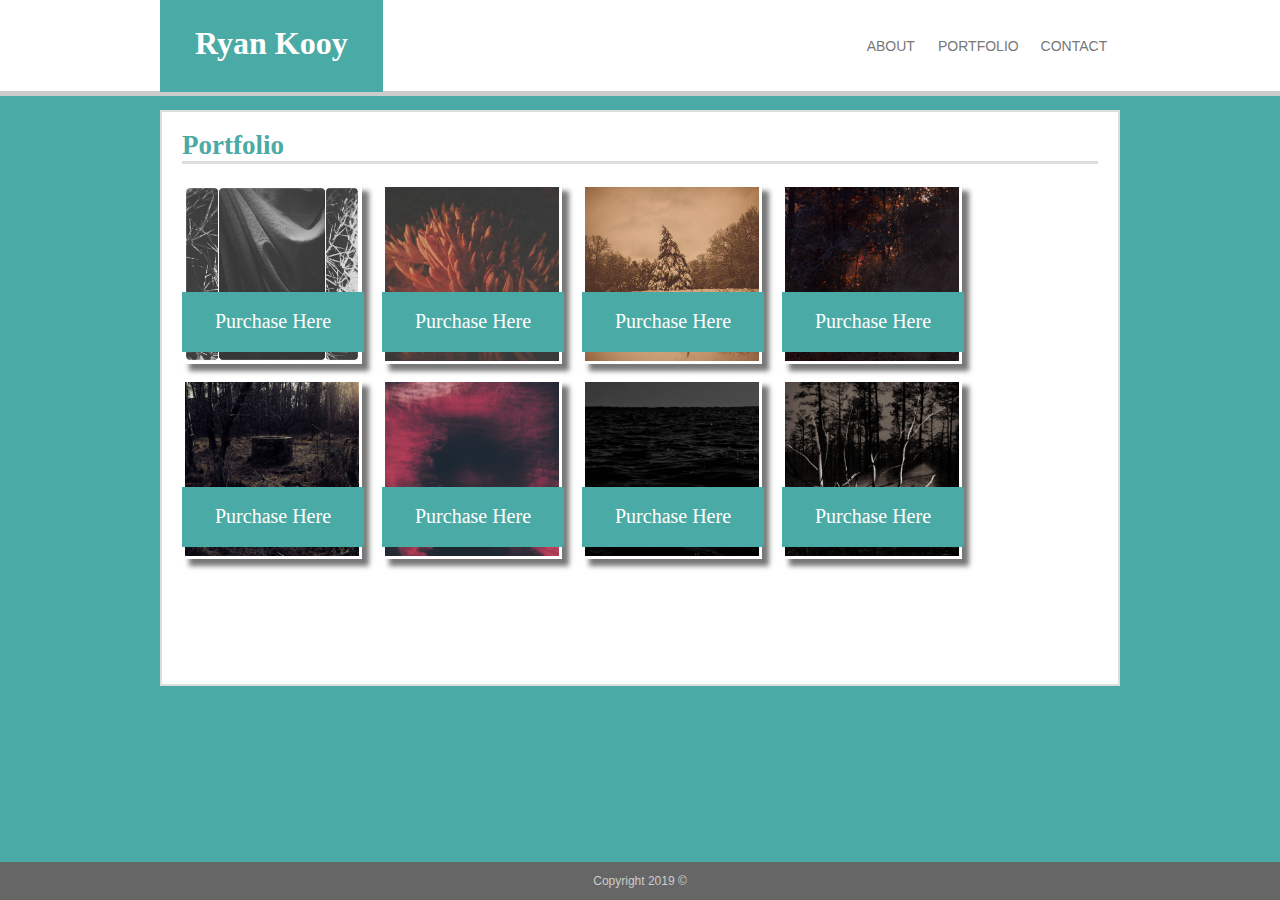
==== portfolio.html @ db2d3e30 "media screen" ====
<!DOCTYPE html>
<html lang="en-us">
    <head>
        <meta charset="UTF-8">
        <meta name="viewport" content="width=device-width, initial-scale=1, shrink-to-fit=no">
        <link rel="stylesheet" type="text/css" href="assets/css/style.css">
        <link rel="img" href="assets/images/1209715_1541359076087768_1415115833_n.jpg">
        <link rel="img" href="assets/images/10808460_723623144389845_1104246465_n.jpg">
        <link rel="img" href="assets/images/11024331_427403310749173_1465636683_n.jpg">
        <link rel="img" href="assets/images/29090185_1812663699035372_6173437162063659008_n.jpg">
        <link rel="img" href="assets/images/33318591_2105294093082336_1744237655433936896_n.jpg">
        <link rel="img" href="assets/images/well.jpg">
        <link rel="img" href="assets/images/11024341_1569060453365429_2033548119_n.jpg">
        <link rel="img" href="assets/images/54731783_361613378084869_5159652677247502117_n.jpg">
        <title>Portfolio: Ryan Kooy</title>
    </head>
    <body>
        <header>
            <section class="navbar clearfix">
                <h1>Ryan Kooy</h1>
                <div class="buttons">
                    <a href="index.html" id="about" class="box">ABOUT</a>
                    <a href="portfolio.html" id="portfolio" class="box">PORTFOLIO</a>
                    <a href="contact.html" id="contact" class="box">CONTACT</a>
                </div>
            </section>
        </header>
        <section id="headwide"></section>
        <section class="section2">                              
            <div class="port">
                <h2>Portfolio</h2>
                <div>
                    <div class="wrapper">
                        <div class="container">
                            <img class="image" src="assets/images/1209715_1541359076087768_1415115833_n.jpg">
                            <div class="title">Purchase Here</div>
                        </div>
                    </div>
                    <div class="wrapper">
                        <div class="container">
                            <img class="image" src="assets/images/10808460_723623144389845_1104246465_n.jpg">
                            <div class="title">Purchase Here</div>
                        </div>
                    </div>
                    <div class="wrapper">
                        <div class="container">
                            <img class="image" src="assets/images/11024331_427403310749173_1465636683_n.jpg">
                            <div class="title">Purchase Here</div>
                        </div>
                    </div>
                    <div class="wrapper">
                        <div class="container">
                            <img class="image" src="assets/images/33318591_2105294093082336_1744237655433936896_n.jpg">
                            <div class="title">Purchase Here</div>
                        </div>
                    </div>
                    <div class="wrapper">
                        <div class="container">
                            <img class="image" src="assets/images/well.jpg">
                            <div class="title">Purchase Here</div>
                        </div>
                    </div>
                    <div class="wrapper">
                        <div class="container">
                            <img class="image" src="assets/images/11024341_1569060453365429_2033548119_n.jpg">
                            <div class="title">Purchase Here</div>
                        </div>
                    </div>
                    <div class="wrapper">
                        <div class="container">
                            <img class="image" src="assets/images/54731783_361613378084869_5159652677247502117_n.jpg">
                            <div class="title">Purchase Here</div>
                        </div>
                    </div>
                    <div class="wrapper">
                        <div class="container">
                            <img class="image" src="assets/images/29090185_1812663699035372_6173437162063659008_n.jpg">
                            <div class="title">Purchase Here</div>
                        </div>
                    </div>
                    <br><br><br><br>
                </div>
            </div>
        </section>
        <footer>
            <p>Copyright 2019 &copy;</p>
        </footer>
    </body>
</html>
---- assets/css/style.css ----
* {
    box-sizing: border-box;
}

body {
    color: #777777;
    background-color: #4aaaa5;
    background-image: url("https://www.toptal.com/designers/subtlepatterns/patterns/pink%20dust.png");
    font-family: Arial, Helvetica, sans-serif;
}

header {
    width: 100%;
    border: solid #cccccc;
    border-width: 0px 0px 5px 0px;
    top: 0;
    left: 0;
    position: fixed;
    height: 96px;
    background-color: #ffffff;
    z-index: 5;
}

.navbar {
    max-width: 960px;
    margin: 0 auto;
}

h1 {
    font-size: 32px;
    color: #ffffff;
    background-color: #4aaaa5;
    text-align: center;
    padding: 25px 35px 30px 35px;
    margin: 0 auto;
    font-family: Georgia, 'Times New Roman', Times, serif;
    float: left;
}

.buttons {
    width: 275px;
    font-size: 14px;
    padding: 38px 0px 0px 0px;
    background-color: #ffffff;
    margin: 0 auto;
    text-align: center;
    float: right;
}

#about {
    float: left;
    width: 33.3%;
}

#portfolio {
    margin-left: -4px;
    float: left;
    width: 33.3%;
}

#contact {
    margin-left: 4px;
    float: left;
    width: 33.3%;
}

.section2 {
    box-sizing: border-box;
    border: 2px solid #dddddd;
    width: 960px;
    background-color: #ffffff;
    z-index: 3;
    margin-top: 110px;
    margin-left: auto;
    margin-right: auto;
    margin-bottom: 7%;
    word-wrap: break-word;
}

.text, .port {
    padding: 0px 20px 20px 20px;
    margin-top: 0;
    font-size: 15px;
    line-height: 23px;
}

.port {
    height: 550px;
}

h2 {
    font-family: Georgia, 'Times New Roman', Times, serif;
    color: #4aaaa5;
    font-size: 27px;
    background-color: #ffffff;
    border: solid #dddddd;
    border-width: 0px 0px 3px 0px;
    height: 30px;
    margin-bottom: 20px;
    padding-bottom: 20px;
}

img {
    float: left;
    max-width: 180px;
    max-height: 180px;
    margin: 0 20px 15px 0;
    border: 3px solid #ffffff;
    box-shadow: 7px 7px 5px #777777;
}

footer {
    color: #cccccc;
    font-size: 12px;
    width: 100%;
    position: fixed;
    left: 0;
    text-align: center;
    bottom: 0px;
    margin-top: 20px;
    background-color: #666666;
    border-top: 8px solid #4aaaa5;
    z-index: 3;
}

input, textarea, select {
    width: 100%;
}

textarea {
    height: 80px;
}

#submit {
    width: 150px;
    height: 30px;
    margin-top: 15px;
    left: 0;
    background-color: #4aaaa5;
    color: #ffffff;
    font-family: Arial, Helvetica, sans-serif;
}

.wrapper {
    width: 100%;
}

.container, .image {
    float: left;
}

.container {
    position: relative;
}

.title {
    width: 91%;
    font-size: 20px;
    font-family: Georgia, 'Times New Roman', Times, serif;
    height: 60px;
    top: 55%;
    color: #ffffff;
    background-color: #4aaaa5;
    text-align: center;
    padding-top: 18px;
    position: absolute;
    z-index: 2;
}

.box:link, .box:visited {
    color: #777777;
    text-decoration: none;
}

.box:hover {
    font-weight: bolder;
    font-size: 15px;
    line-height: 16.6px;
    color: #4aaaa5;
    text-decoration: none;
    -webkit-transition: font-size color;
    -moz-transition: font-size color;
    -o-transition: font-size color;
    transition: all 0.1s ease-in;
}

.box:active {
    font-size: 14px;
    color: #dddddd;
    text-decoration: none;
}

.clearfix:after {
    content: " ";
    display: table;
    clear: both;
}

@media screen and (max-width: 980px) {

    .section2 {
        max-width: 700px;
        height: auto;
    }

}

@media screen and (max-width: 768px) {

    .section2 {
        max-width: 500px;
        height: auto;
    }

}

@media screen and (max-width: 640px) {

    header {
        position: static;
        width: 100%;
        margin: 0 auto auto 0;
    }
    
    .section2 {
        margin-left: 0%;
        margin-right: 50%;
    }

    .section2 .text {
        max-width: 450px;
        height: auto;
    }

}
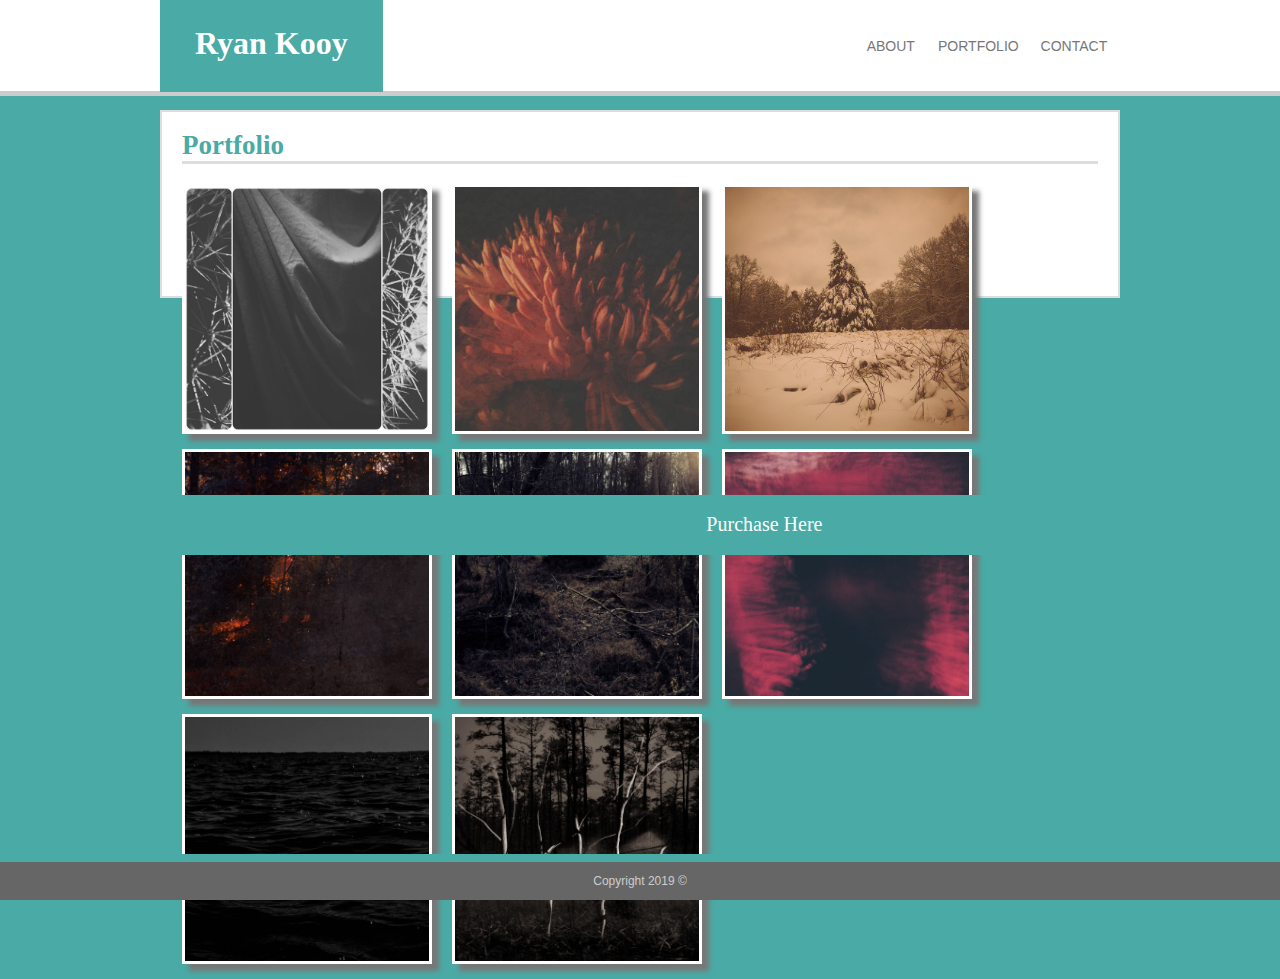
==== commit b4cc772b: "media screen header success" ====
--- a/portfolio.html
+++ b/portfolio.html
@@ -25,58 +25,41 @@
                 </div>
             </section>
         </header>
-        <section id="headwide"></section>
         <section class="section2">                              
-            <div class="port">
+            <div class="text">
                 <h2>Portfolio</h2>
-                <div>
-                    <div class="wrapper">
-                        <div class="container">
-                            <img class="image" src="assets/images/1209715_1541359076087768_1415115833_n.jpg">
-                            <div class="title">Purchase Here</div>
-                        </div>
+                <div class="container">
+                    <div>
+                        <img class="portfolio" src="assets/images/1209715_1541359076087768_1415115833_n.jpg">
+                        <div class="title">Purchase Here</div>
                     </div>
-                    <div class="wrapper">
-                        <div class="container">
-                            <img class="image" src="assets/images/10808460_723623144389845_1104246465_n.jpg">
-                            <div class="title">Purchase Here</div>
-                        </div>
+                    <div>
+                        <img class="portfolio" src="assets/images/10808460_723623144389845_1104246465_n.jpg">
+                        <div class="title">Purchase Here</div>
                     </div>
-                    <div class="wrapper">
-                        <div class="container">
-                            <img class="image" src="assets/images/11024331_427403310749173_1465636683_n.jpg">
-                            <div class="title">Purchase Here</div>
-                        </div>
+                    <div>
+                        <img class="portfolio" src="assets/images/11024331_427403310749173_1465636683_n.jpg">
+                        <div class="title">Purchase Here</div>
                     </div>
-                    <div class="wrapper">
-                        <div class="container">
-                            <img class="image" src="assets/images/33318591_2105294093082336_1744237655433936896_n.jpg">
-                            <div class="title">Purchase Here</div>
-                        </div>
+                    <div>
+                        <img class="portfolio" src="assets/images/33318591_2105294093082336_1744237655433936896_n.jpg">
+                        <div class="title">Purchase Here</div>
                     </div>
-                    <div class="wrapper">
-                        <div class="container">
-                            <img class="image" src="assets/images/well.jpg">
-                            <div class="title">Purchase Here</div>
-                        </div>
+                    <div>
+                        <img class="portfolio" src="assets/images/well.jpg">
+                        <div class="title">Purchase Here</div>
                     </div>
-                    <div class="wrapper">
-                        <div class="container">
-                            <img class="image" src="assets/images/11024341_1569060453365429_2033548119_n.jpg">
-                            <div class="title">Purchase Here</div>
-                        </div>
+                    <div>
+                        <img class="portfolio" src="assets/images/11024341_1569060453365429_2033548119_n.jpg">
+                        <div class="title">Purchase Here</div>
                     </div>
-                    <div class="wrapper">
-                        <div class="container">
-                            <img class="image" src="assets/images/54731783_361613378084869_5159652677247502117_n.jpg">
-                            <div class="title">Purchase Here</div>
-                        </div>
+                    <div>
+                        <img class="portfolio" src="assets/images/54731783_361613378084869_5159652677247502117_n.jpg">
+                        <div class="title">Purchase Here</div>
                     </div>
-                    <div class="wrapper">
-                        <div class="container">
-                            <img class="image" src="assets/images/29090185_1812663699035372_6173437162063659008_n.jpg">
-                            <div class="title">Purchase Here</div>
-                        </div>
+                    <div>
+                        <img class="portfolio" src="assets/images/29090185_1812663699035372_6173437162063659008_n.jpg">
+                        <div class="title">Purchase Here</div>
                     </div>
                     <br><br><br><br>
                 </div>
--- a/assets/css/style.css
+++ b/assets/css/style.css
@@ -40,7 +40,7 @@
 .buttons {
     width: 275px;
     font-size: 14px;
-    padding: 38px 0px 0px 0px;
+    padding: 38px 0px 35px 0px;
     background-color: #ffffff;
     margin: 0 auto;
     text-align: center;
@@ -84,10 +84,6 @@
     line-height: 23px;
 }
 
-.port {
-    height: 550px;
-}
-
 h2 {
     font-family: Georgia, 'Times New Roman', Times, serif;
     color: #4aaaa5;
@@ -104,6 +100,16 @@
     float: left;
     max-width: 180px;
     max-height: 180px;
+    margin: 0 20px 15px 0;
+    border: 3px solid #ffffff;
+    box-shadow: 7px 7px 5px #777777;
+}
+
+.portfolio {
+    float: left;
+    max-width: 250px;
+    max-height: 250px;
+    width: auto;
     margin: 0 20px 15px 0;
     border: 3px solid #ffffff;
     box-shadow: 7px 7px 5px #777777;
@@ -139,18 +145,6 @@
     background-color: #4aaaa5;
     color: #ffffff;
     font-family: Arial, Helvetica, sans-serif;
-}
-
-.wrapper {
-    width: 100%;
-}
-
-.container, .image {
-    float: left;
-}
-
-.container {
-    position: relative;
 }
 
 .title {
@@ -212,6 +206,10 @@
         height: auto;
     }
 
+    .portfolio {
+        width: 50%;
+    }
+
 }
 
 @media screen and (max-width: 640px) {
@@ -221,10 +219,19 @@
         width: 100%;
         margin: 0 auto auto 0;
     }
+
+    h1 {
+        width: 100%;
+    }
+
+    .buttons {
+        margin-top: 4px;
+        float: left;
+        width: 100%;
+    }
     
     .section2 {
-        margin-left: 0%;
-        margin-right: 50%;
+        width: 100%;
     }
 
     .section2 .text {
@@ -232,4 +239,8 @@
         height: auto;
     }
 
+    .portfolio {
+        width: 40%;
+    }
+
 }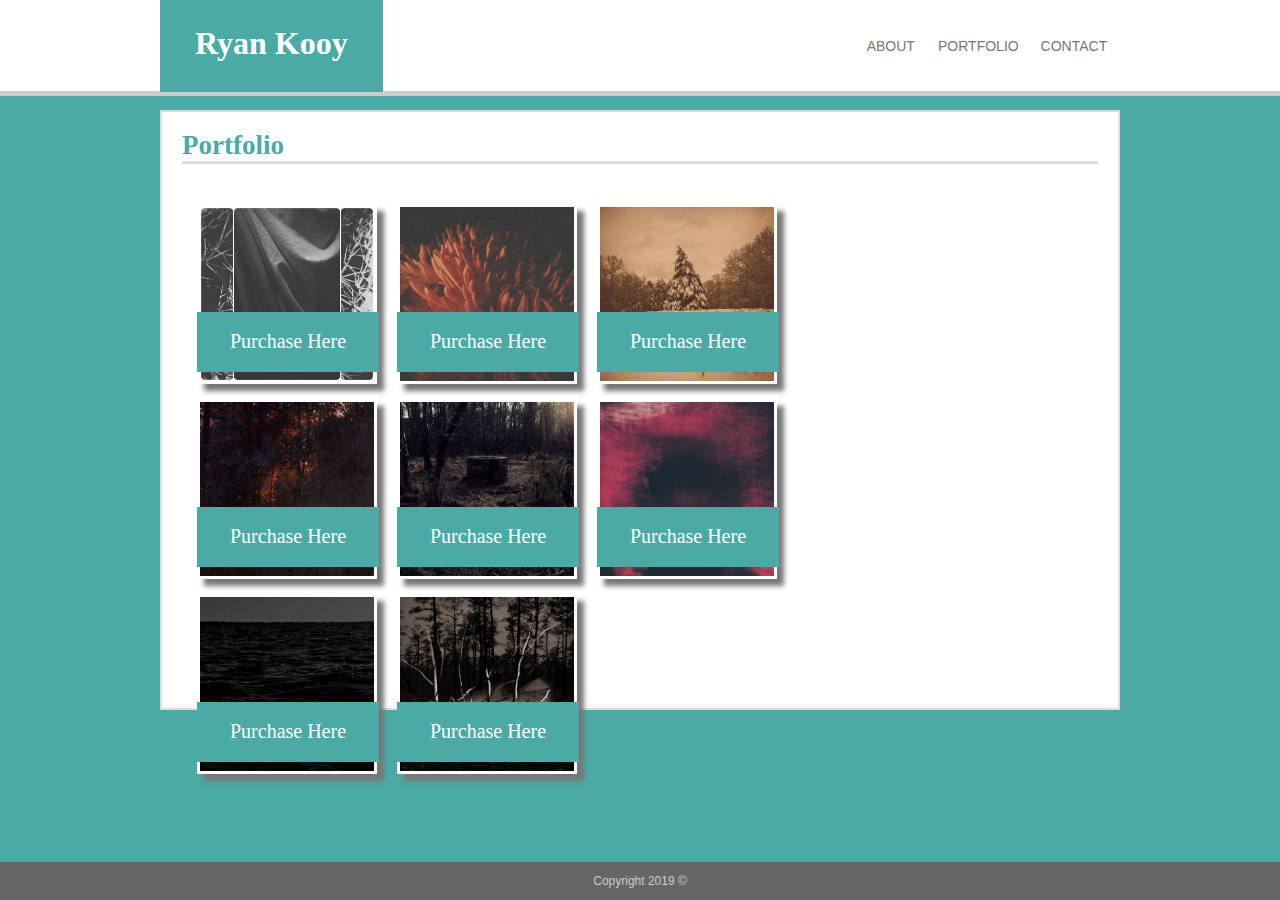
==== commit 347303a0: "..." ====
--- a/portfolio.html
+++ b/portfolio.html
@@ -18,51 +18,67 @@
         <header>
             <section class="navbar clearfix">
                 <h1>Ryan Kooy</h1>
-                <div class="buttons">
+                <nav class="buttons">
                     <a href="index.html" id="about" class="box">ABOUT</a>
                     <a href="portfolio.html" id="portfolio" class="box">PORTFOLIO</a>
                     <a href="contact.html" id="contact" class="box">CONTACT</a>
-                </div>
+                </nav>
             </section>
         </header>
-        <section class="section2">                              
+        <section class="section2 port-height">                              
             <div class="text">
                 <h2>Portfolio</h2>
-                <div class="container">
-                    <div>
-                        <img class="portfolio" src="assets/images/1209715_1541359076087768_1415115833_n.jpg">
-                        <div class="title">Purchase Here</div>
+                <section class="wrapper">
+                    <div class="wrap">
+                        <div class="subwrap">
+                            <img class="portfolio" src="assets/images/1209715_1541359076087768_1415115833_n.jpg">
+                            <div class="title">Purchase Here</div>
+                        </div>
                     </div>
-                    <div>
-                        <img class="portfolio" src="assets/images/10808460_723623144389845_1104246465_n.jpg">
-                        <div class="title">Purchase Here</div>
+                    <div class="wrap">
+                        <div class="subwrap">
+                            <img class="portfolio" src="assets/images/10808460_723623144389845_1104246465_n.jpg">
+                            <div class="title">Purchase Here</div>
+                        </div>
                     </div>
-                    <div>
-                        <img class="portfolio" src="assets/images/11024331_427403310749173_1465636683_n.jpg">
-                        <div class="title">Purchase Here</div>
+                    <div class="wrap">
+                        <div class="subwrap">
+                            <img class="portfolio" src="assets/images/11024331_427403310749173_1465636683_n.jpg">
+                            <div class="title">Purchase Here</div>
+                        </div>
                     </div>
-                    <div>
-                        <img class="portfolio" src="assets/images/33318591_2105294093082336_1744237655433936896_n.jpg">
-                        <div class="title">Purchase Here</div>
+                    <div class="wrap">
+                        <div class="subwrap">
+                            <img class="portfolio" src="assets/images/33318591_2105294093082336_1744237655433936896_n.jpg">
+                            <div class="title">Purchase Here</div>
+                        </div>
                     </div>
-                    <div>
-                        <img class="portfolio" src="assets/images/well.jpg">
-                        <div class="title">Purchase Here</div>
+                    <div class="wrap">
+                        <div class="subwrap">
+                            <img class="portfolio" src="assets/images/well.jpg">
+                            <div class="title">Purchase Here</div>
+                        </div>
                     </div>
-                    <div>
-                        <img class="portfolio" src="assets/images/11024341_1569060453365429_2033548119_n.jpg">
-                        <div class="title">Purchase Here</div>
+                    <div class="wrap">
+                        <div class="subwrap">
+                            <img class="portfolio" src="assets/images/11024341_1569060453365429_2033548119_n.jpg">
+                            <div class="title">Purchase Here</div>
+                        </div>
                     </div>
-                    <div>
-                        <img class="portfolio" src="assets/images/54731783_361613378084869_5159652677247502117_n.jpg">
-                        <div class="title">Purchase Here</div>
+                    <div class="wrap">
+                        <div class="subwrap">
+                            <img class="portfolio" src="assets/images/54731783_361613378084869_5159652677247502117_n.jpg">
+                            <div class="title">Purchase Here</div>
+                        </div>
                     </div>
-                    <div>
-                        <img class="portfolio" src="assets/images/29090185_1812663699035372_6173437162063659008_n.jpg">
-                        <div class="title">Purchase Here</div>
+                    <div class="wrap">
+                        <div class="subwrap">
+                            <img class="portfolio" src="assets/images/29090185_1812663699035372_6173437162063659008_n.jpg">
+                            <div class="title">Purchase Here</div>
+                        </div>
                     </div>
                     <br><br><br><br>
-                </div>
+                </section>
             </div>
         </section>
         <footer>
--- a/assets/css/style.css
+++ b/assets/css/style.css
@@ -69,7 +69,7 @@
     border: 2px solid #dddddd;
     width: 960px;
     background-color: #ffffff;
-    z-index: 3;
+    z-index: 1;
     margin-top: 110px;
     margin-left: auto;
     margin-right: auto;
@@ -77,7 +77,7 @@
     word-wrap: break-word;
 }
 
-.text, .port {
+.text {
     padding: 0px 20px 20px 20px;
     margin-top: 0;
     font-size: 15px;
@@ -96,20 +96,10 @@
     padding-bottom: 20px;
 }
 
-img {
-    float: left;
-    max-width: 180px;
-    max-height: 180px;
-    margin: 0 20px 15px 0;
-    border: 3px solid #ffffff;
-    box-shadow: 7px 7px 5px #777777;
-}
-
-.portfolio {
-    float: left;
-    max-width: 250px;
-    max-height: 250px;
-    width: auto;
+.pro-pic {
+    float: left;
+    width: 180px;
+    height: 180px;
     margin: 0 20px 15px 0;
     border: 3px solid #ffffff;
     box-shadow: 7px 7px 5px #777777;
@@ -126,7 +116,7 @@
     margin-top: 20px;
     background-color: #666666;
     border-top: 8px solid #4aaaa5;
-    z-index: 3;
+    z-index: 4;
 }
 
 input, textarea, select {
@@ -158,7 +148,47 @@
     text-align: center;
     padding-top: 18px;
     position: absolute;
+    z-index: 3;
+}
+
+.portfolio {
+    max-width: 180px;
+    max-height: 180px;
+    width: 100%;
+    margin: 0 20px 15px 0;
+    border: 3px solid #ffffff;
+    box-shadow: 7px 7px 5px #777777;
     z-index: 2;
+}
+
+.port-height {
+    height: 600px;
+}
+
+.wrapper {
+    background-color: #ffffff;
+    width: 90%;
+    height: 90%;
+    z-index: 2;
+    padding: 20px 20px 15px 15px;
+    flex-wrap: wrap;
+    position: relative;
+}
+
+#contain {
+    height: 100%;
+}
+
+.portfolio, .subwrap {
+    float: left;
+}
+
+.wrap {
+    width: 100%;
+}
+
+.subwrap {
+    position: relative;
 }
 
 .box:link, .box:visited {
@@ -193,21 +223,23 @@
 @media screen and (max-width: 980px) {
 
     .section2 {
-        max-width: 700px;
-        height: auto;
+        width: 100%;
+    }
+
+    .port-height {
+        height: 720px;
     }
 
 }
 
 @media screen and (max-width: 768px) {
 
+    .port-height {
+        height: 1700px;
+    }
+    
     .section2 {
-        max-width: 500px;
-        height: auto;
-    }
-
-    .portfolio {
-        width: 50%;
+        width: 100%;
     }
 
 }
@@ -229,18 +261,40 @@
         float: left;
         width: 100%;
     }
+
+    .pro-pic {
+        height: 100%;
+        width: 100%;
+        max-height: 210px;
+        max-width: 210px;
+        margin-left: 10px;
+        float: right;
+    }
+
+}
+
+@media screen and (max-width: 500px) {
+
+    .pro-pic {
+        max-width: 150px;
+    }
+    
+    .port-height {
+        height: 1800px;
+    }
+        
+    .portfolio, .title {
+        font-size: 10px;
+        margin-bottom: 20px;
+    }
     
     .section2 {
-        width: 100%;
-    }
-
-    .section2 .text {
-        max-width: 450px;
-        height: auto;
-    }
-
-    .portfolio {
-        width: 40%;
+        margin-bottom: 200px;
+    }
+
+    .text {
+        font-size: 10px;
+        line-height: 15px;
     }
 
 }